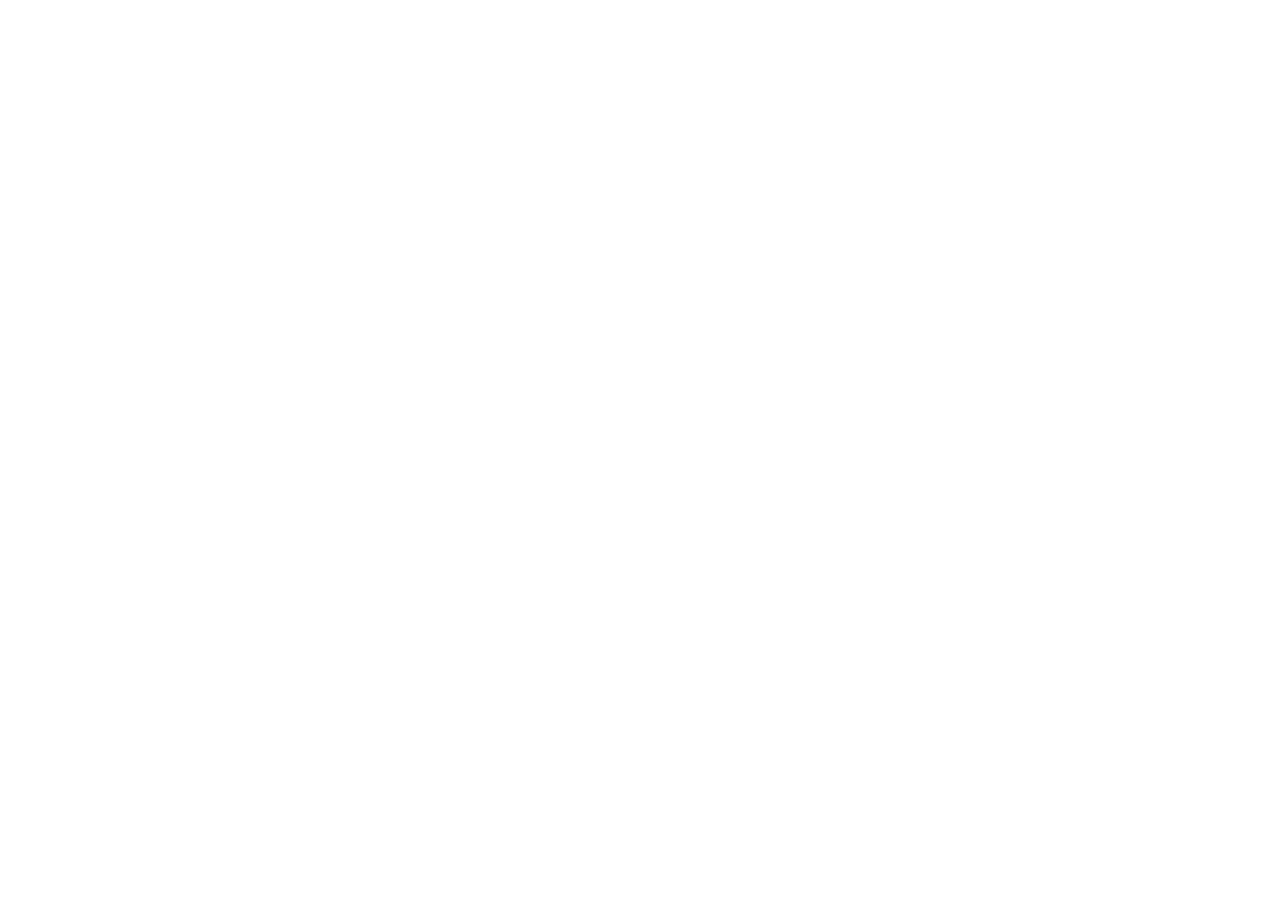
==== index.html @ 23875619 "init project" ====
<!DOCTYPE html>
<html lang="en">
<head>
    <meta charset="UTF-8">
    <meta http-equiv="X-UA-Compatible" content="IE=edge">
    <meta name="viewport" content="width=device-width, initial-scale=1.0">
    <title>Document</title>
</head>
<body>
    
</body>
</html>
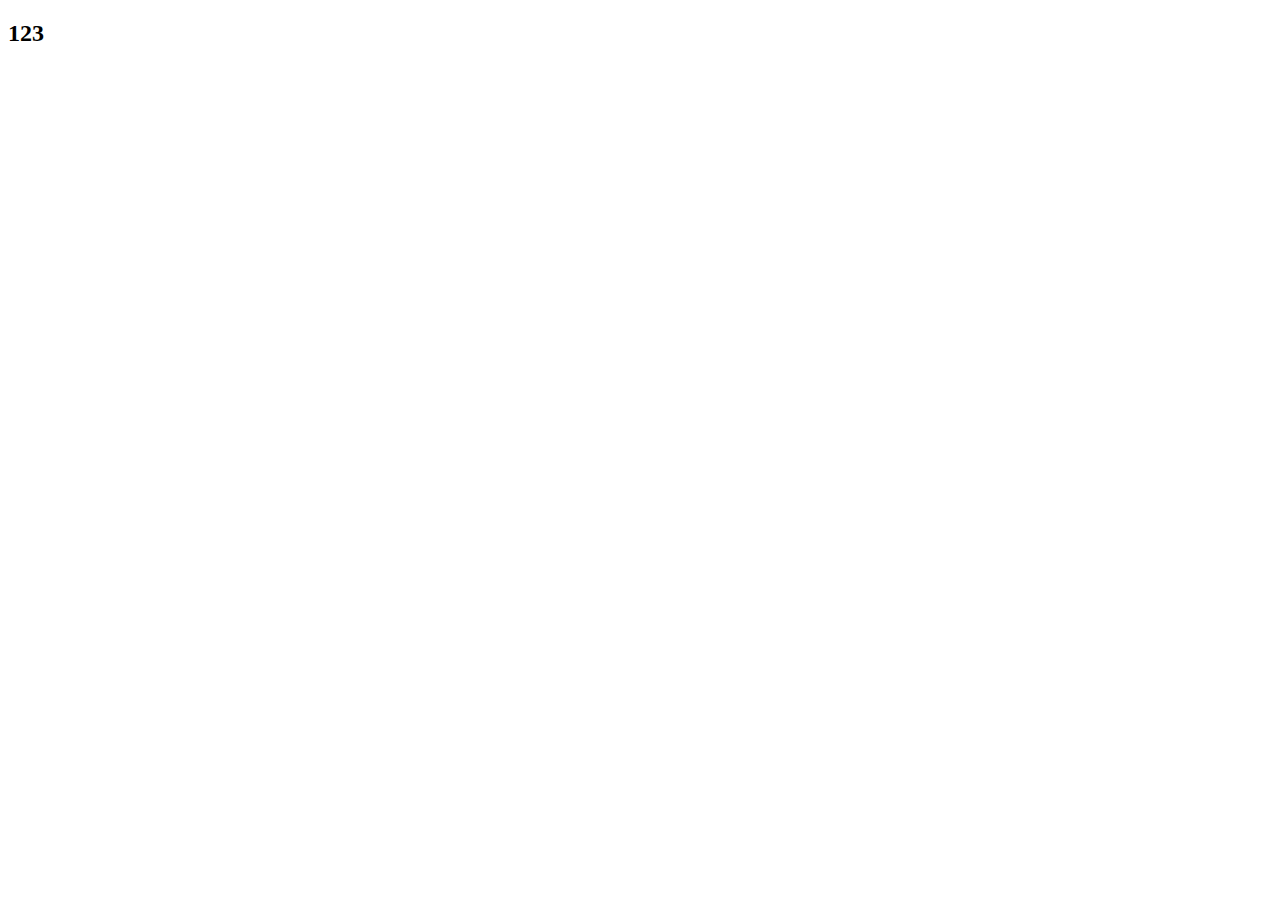
==== commit 020400a3: "完成了登录和注册" ====
--- a/index.html
+++ b/index.html
@@ -7,6 +7,6 @@
     <title>Document</title>
 </head>
 <body>
-    
+    <h2>123</h2>
 </body>
 </html>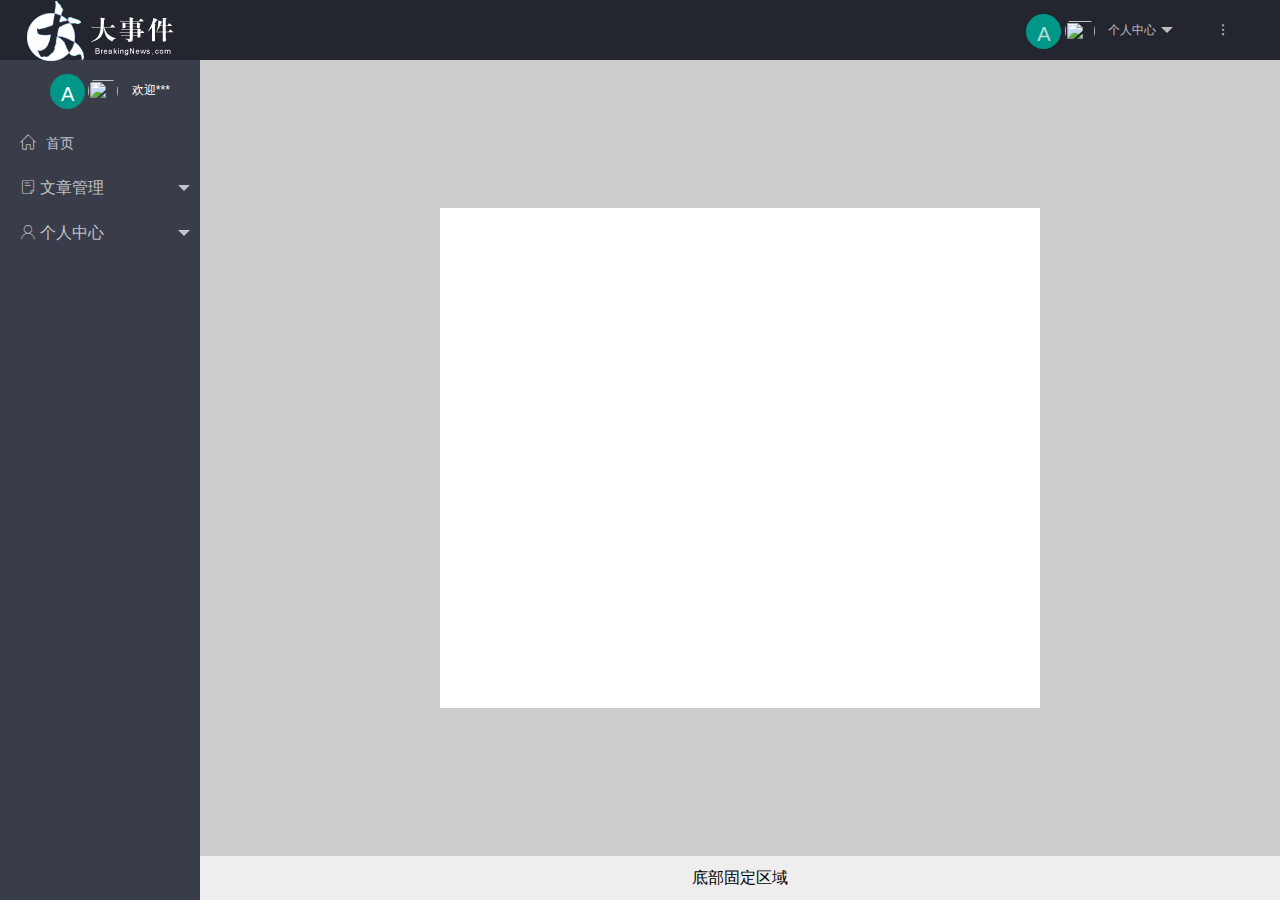
==== commit 95dd9405: "完成了主页功能的开发" ====
--- a/index.html
+++ b/index.html
@@ -1,12 +1,95 @@
 <!DOCTYPE html>
-<html lang="en">
+<html>
 <head>
-    <meta charset="UTF-8">
-    <meta http-equiv="X-UA-Compatible" content="IE=edge">
-    <meta name="viewport" content="width=device-width, initial-scale=1.0">
-    <title>Document</title>
+  <meta charset="utf-8">
+  <meta name="viewport" content="width=device-width, initial-scale=1, maximum-scale=1">
+  <title>后台主页</title>
+  <link rel="stylesheet" href="./lib/layui/css/layui.css">
+  <link rel="stylesheet" href="./lib/index.css">
+  <link rel="stylesheet" href="./lib/iconfont.css">
 </head>
 <body>
-    <h2>123</h2>
+<div class="layui-layout layui-layout-admin">
+  <div class="layui-header">
+    <div class="layui-logo layui-hide-xs ">
+      <img src="./images/logo.png" alt="">
+      
+    </div>
+    <!-- 头部区域（可配合layui 已有的水平导航） -->
+    <ul class="layui-nav layui-layout-right">
+      <li class="layui-nav-item layui-hide layui-show-md-inline-block">
+        <a href="javascript:;" class="userinfo">
+          <span class="text-avatar">A</span>
+          <img src="//tva1.sinaimg.cn/crop.0.0.118.118.180/5db11ff4gw1e77d3nqrv8j203b03cweg.jpg" class="layui-nav-img pic">
+          个人中心
+        </a>
+        <dl class="layui-nav-child">
+          <dd><a href="">基本资料</a></dd>
+          <dd><a href=""> 设置</a></dd>
+          <dd><a href="javascript:;" class="logOut"> 退出</a></dd>
+        </dl>
+      </li>
+      <li class="layui-nav-item" lay-header-event="menuRight" lay-unselect>
+        <a href="javascript:;">
+          <i class="layui-icon layui-icon-more-vertical"></i>
+        </a>
+      </li>
+    </ul>
+  </div>
+  
+  <div class="layui-side layui-bg-black">
+    <div class="layui-side-scroll">
+     <div class="userinfo">
+        <span class="text-avatar">A</span>
+       <img src="//tva1.sinaimg.cn/crop.0.0.118.118.180/5db11ff4gw1e77d3nqrv8j203b03cweg.jpg" class="layui-nav-img pic">
+       <span class="welcome">欢迎***</span>
+      </div>
+      <!-- 左侧导航区域（可配合layui已有的垂直导航） -->
+      <ul class="layui-nav layui-nav-tree" lay-shrink="all">
+        <li class="layui-nav-item"><a href="./home/main.html" target="fm">
+          <span class="iconfont icon-home"></span>首页</a></li>
+        <li class="layui-nav-item ">
+          <a class="" href="javascript:;">
+            <span class="iconfont icon-16"> 文章管理</a>
+          <dl class="layui-nav-child">
+            <dd><a href="javascript:;">
+              <i class="layui-icon layui-icon-app"></i>  文章类别</a></dd>
+            <dd><a href="javascript:;">
+              <i class="layui-icon layui-icon-app"></i>文章列表</a></dd>
+            <dd><a href="javascript:;">
+              <i class="layui-icon layui-icon-app"></i>文章发布</a></dd>
+          </dl>
+        </li>
+        <li class="layui-nav-item ">
+          <a class="" href="javascript:;">
+            <span class="iconfont icon-user"> 个人中心</a>
+          <dl class="layui-nav-child">
+            <dd><a href="javascript:;">
+              <i class="layui-icon layui-icon-app"></i> 基本资料</a></dd>
+            <dd><a href="javascript:;">
+              <i class="layui-icon layui-icon-app"> </i>更换头像</a></dd>
+            <dd><a href="javascript:;">
+              <i class="layui-icon layui-icon-app"> </i>更改密码</a></dd>
+          </dl>
+        </li>
+      </ul>
+    </div>
+  </div>
+  
+  <div class="layui-body">
+    <!-- 内容主体区域 -->
+    <iframe name="fm" src="./home/main.html" frameborder="0"></iframe>
+  </div>
+  
+  <div class="layui-footer">
+    <!-- 底部固定区域 -->
+    底部固定区域
+  </div>
+</div>
+<script src="./lib/layui/layui.all.js"></script>
+<script src="../jquery.js"></script>
+<script src="./baseAPI.js"></script>
+<script src="./index.js"></script>
+
 </body>
 </html>--- a/lib/layui/css/layui.css
+++ b/lib/layui/css/layui.css
@@ -0,0 +1,2 @@
+/** layui-v2.5.5 MIT License By https://www.layui.com */
+ .layui-inline,img{display:inline-block;vertical-align:middle}h1,h2,h3,h4,h5,h6{font-weight:400}.layui-edge,.layui-header,.layui-inline,.layui-main{position:relative}.layui-body,.layui-edge,.layui-elip{overflow:hidden}.layui-btn,.layui-edge,.layui-inline,img{vertical-align:middle}.layui-btn,.layui-disabled,.layui-icon,.layui-unselect{-moz-user-select:none;-webkit-user-select:none;-ms-user-select:none}.layui-elip,.layui-form-checkbox span,.layui-form-pane .layui-form-label{text-overflow:ellipsis;white-space:nowrap}.layui-breadcrumb,.layui-tree-btnGroup{visibility:hidden}blockquote,body,button,dd,div,dl,dt,form,h1,h2,h3,h4,h5,h6,input,li,ol,p,pre,td,textarea,th,ul{margin:0;padding:0;-webkit-tap-highlight-color:rgba(0,0,0,0)}a:active,a:hover{outline:0}img{border:none}li{list-style:none}table{border-collapse:collapse;border-spacing:0}h4,h5,h6{font-size:100%}button,input,optgroup,option,select,textarea{font-family:inherit;font-size:inherit;font-style:inherit;font-weight:inherit;outline:0}pre{white-space:pre-wrap;white-space:-moz-pre-wrap;white-space:-pre-wrap;white-space:-o-pre-wrap;word-wrap:break-word}body{line-height:24px;font:14px Helvetica Neue,Helvetica,PingFang SC,Tahoma,Arial,sans-serif}hr{height:1px;margin:10px 0;border:0;clear:both}a{color:#333;text-decoration:none}a:hover{color:#777}a cite{font-style:normal;*cursor:pointer}.layui-border-box,.layui-border-box *{box-sizing:border-box}.layui-box,.layui-box *{box-sizing:content-box}.layui-clear{clear:both;*zoom:1}.layui-clear:after{content:'\20';clear:both;*zoom:1;display:block;height:0}.layui-inline{*display:inline;*zoom:1}.layui-edge{display:inline-block;width:0;height:0;border-width:6px;border-style:dashed;border-color:transparent}.layui-edge-top{top:-4px;border-bottom-color:#999;border-bottom-style:solid}.layui-edge-right{border-left-color:#999;border-left-style:solid}.layui-edge-bottom{top:2px;border-top-color:#999;border-top-style:solid}.layui-edge-left{border-right-color:#999;border-right-style:solid}.layui-disabled,.layui-disabled:hover{color:#d2d2d2!important;cursor:not-allowed!important}.layui-circle{border-radius:100%}.layui-show{display:block!important}.layui-hide{display:none!important}@font-face{font-family:layui-icon;src:url(../font/iconfont.eot?v=250);src:url(../font/iconfont.eot?v=250#iefix) format('embedded-opentype'),url(../font/iconfont.woff2?v=250) format('woff2'),url(../font/iconfont.woff?v=250) format('woff'),url(../font/iconfont.ttf?v=250) format('truetype'),url(../font/iconfont.svg?v=250#layui-icon) format('svg')}.layui-icon{font-family:layui-icon!important;font-size:16px;font-style:normal;-webkit-font-smoothing:antialiased;-moz-osx-font-smoothing:grayscale}.layui-icon-reply-fill:before{content:"\e611"}.layui-icon-set-fill:before{content:"\e614"}.layui-icon-menu-fill:before{content:"\e60f"}.layui-icon-search:before{content:"\e615"}.layui-icon-share:before{content:"\e641"}.layui-icon-set-sm:before{content:"\e620"}.layui-icon-engine:before{content:"\e628"}.layui-icon-close:before{content:"\1006"}.layui-icon-close-fill:before{content:"\1007"}.layui-icon-chart-screen:before{content:"\e629"}.layui-icon-star:before{content:"\e600"}.layui-icon-circle-dot:before{content:"\e617"}.layui-icon-chat:before{content:"\e606"}.layui-icon-release:before{content:"\e609"}.layui-icon-list:before{content:"\e60a"}.layui-icon-chart:before{content:"\e62c"}.layui-icon-ok-circle:before{content:"\1005"}.layui-icon-layim-theme:before{content:"\e61b"}.layui-icon-table:before{content:"\e62d"}.layui-icon-right:before{content:"\e602"}.layui-icon-left:before{content:"\e603"}.layui-icon-cart-simple:before{content:"\e698"}.layui-icon-face-cry:before{content:"\e69c"}.layui-icon-face-smile:before{content:"\e6af"}.layui-icon-survey:before{content:"\e6b2"}.layui-icon-tree:before{content:"\e62e"}.layui-icon-upload-circle:before{content:"\e62f"}.layui-icon-add-circle:before{content:"\e61f"}.layui-icon-download-circle:before{content:"\e601"}.layui-icon-templeate-1:before{content:"\e630"}.layui-icon-util:before{content:"\e631"}.layui-icon-face-surprised:before{content:"\e664"}.layui-icon-edit:before{content:"\e642"}.layui-icon-speaker:before{content:"\e645"}.layui-icon-down:before{content:"\e61a"}.layui-icon-file:before{content:"\e621"}.layui-icon-layouts:before{content:"\e632"}.layui-icon-rate-half:before{content:"\e6c9"}.layui-icon-add-circle-fine:before{content:"\e608"}.layui-icon-prev-circle:before{content:"\e633"}.layui-icon-read:before{content:"\e705"}.layui-icon-404:before{content:"\e61c"}.layui-icon-carousel:before{content:"\e634"}.layui-icon-help:before{content:"\e607"}.layui-icon-code-circle:before{content:"\e635"}.layui-icon-water:before{content:"\e636"}.layui-icon-username:before{content:"\e66f"}.layui-icon-find-fill:before{content:"\e670"}.layui-icon-about:before{content:"\e60b"}.layui-icon-location:before{content:"\e715"}.layui-icon-up:before{content:"\e619"}.layui-icon-pause:before{content:"\e651"}.layui-icon-date:before{content:"\e637"}.layui-icon-layim-uploadfile:before{content:"\e61d"}.layui-icon-delete:before{content:"\e640"}.layui-icon-play:before{content:"\e652"}.layui-icon-top:before{content:"\e604"}.layui-icon-friends:before{content:"\e612"}.layui-icon-refresh-3:before{content:"\e9aa"}.layui-icon-ok:before{content:"\e605"}.layui-icon-layer:before{content:"\e638"}.layui-icon-face-smile-fine:before{content:"\e60c"}.layui-icon-dollar:before{content:"\e659"}.layui-icon-group:before{content:"\e613"}.layui-icon-layim-download:before{content:"\e61e"}.layui-icon-picture-fine:before{content:"\e60d"}.layui-icon-link:before{content:"\e64c"}.layui-icon-diamond:before{content:"\e735"}.layui-icon-log:before{content:"\e60e"}.layui-icon-rate-solid:before{content:"\e67a"}.layui-icon-fonts-del:before{content:"\e64f"}.layui-icon-unlink:before{content:"\e64d"}.layui-icon-fonts-clear:before{content:"\e639"}.layui-icon-triangle-r:before{content:"\e623"}.layui-icon-circle:before{content:"\e63f"}.layui-icon-radio:before{content:"\e643"}.layui-icon-align-center:before{content:"\e647"}.layui-icon-align-right:before{content:"\e648"}.layui-icon-align-left:before{content:"\e649"}.layui-icon-loading-1:before{content:"\e63e"}.layui-icon-return:before{content:"\e65c"}.layui-icon-fonts-strong:before{content:"\e62b"}.layui-icon-upload:before{content:"\e67c"}.layui-icon-dialogue:before{content:"\e63a"}.layui-icon-video:before{content:"\e6ed"}.layui-icon-headset:before{content:"\e6fc"}.layui-icon-cellphone-fine:before{content:"\e63b"}.layui-icon-add-1:before{content:"\e654"}.layui-icon-face-smile-b:before{content:"\e650"}.layui-icon-fonts-html:before{content:"\e64b"}.layui-icon-form:before{content:"\e63c"}.layui-icon-cart:before{content:"\e657"}.layui-icon-camera-fill:before{content:"\e65d"}.layui-icon-tabs:before{content:"\e62a"}.layui-icon-fonts-code:before{content:"\e64e"}.layui-icon-fire:before{content:"\e756"}.layui-icon-set:before{content:"\e716"}.layui-icon-fonts-u:before{content:"\e646"}.layui-icon-triangle-d:before{content:"\e625"}.layui-icon-tips:before{content:"\e702"}.layui-icon-picture:before{content:"\e64a"}.layui-icon-more-vertical:before{content:"\e671"}.layui-icon-flag:before{content:"\e66c"}.layui-icon-loading:before{content:"\e63d"}.layui-icon-fonts-i:before{content:"\e644"}.layui-icon-refresh-1:before{content:"\e666"}.layui-icon-rmb:before{content:"\e65e"}.layui-icon-home:before{content:"\e68e"}.layui-icon-user:before{content:"\e770"}.layui-icon-notice:before{content:"\e667"}.layui-icon-login-weibo:before{content:"\e675"}.layui-icon-voice:before{content:"\e688"}.layui-icon-upload-drag:before{content:"\e681"}.layui-icon-login-qq:before{content:"\e676"}.layui-icon-snowflake:before{content:"\e6b1"}.layui-icon-file-b:before{content:"\e655"}.layui-icon-template:before{content:"\e663"}.layui-icon-auz:before{content:"\e672"}.layui-icon-console:before{content:"\e665"}.layui-icon-app:before{content:"\e653"}.layui-icon-prev:before{content:"\e65a"}.layui-icon-website:before{content:"\e7ae"}.layui-icon-next:before{content:"\e65b"}.layui-icon-component:before{content:"\e857"}.layui-icon-more:before{content:"\e65f"}.layui-icon-login-wechat:before{content:"\e677"}.layui-icon-shrink-right:before{content:"\e668"}.layui-icon-spread-left:before{content:"\e66b"}.layui-icon-camera:before{content:"\e660"}.layui-icon-note:before{content:"\e66e"}.layui-icon-refresh:before{content:"\e669"}.layui-icon-female:before{content:"\e661"}.layui-icon-male:before{content:"\e662"}.layui-icon-password:before{content:"\e673"}.layui-icon-senior:before{content:"\e674"}.layui-icon-theme:before{content:"\e66a"}.layui-icon-tread:before{content:"\e6c5"}.layui-icon-praise:before{content:"\e6c6"}.layui-icon-star-fill:before{content:"\e658"}.layui-icon-rate:before{content:"\e67b"}.layui-icon-template-1:before{content:"\e656"}.layui-icon-vercode:before{content:"\e679"}.layui-icon-cellphone:before{content:"\e678"}.layui-icon-screen-full:before{content:"\e622"}.layui-icon-screen-restore:before{content:"\e758"}.layui-icon-cols:before{content:"\e610"}.layui-icon-export:before{content:"\e67d"}.layui-icon-print:before{content:"\e66d"}.layui-icon-slider:before{content:"\e714"}.layui-icon-addition:before{content:"\e624"}.layui-icon-subtraction:before{content:"\e67e"}.layui-icon-service:before{content:"\e626"}.layui-icon-transfer:before{content:"\e691"}.layui-main{width:1140px;margin:0 auto}.layui-header{z-index:1000;height:60px}.layui-header a:hover{transition:all .5s;-webkit-transition:all .5s}.layui-side{position:fixed;left:0;top:0;bottom:0;z-index:999;width:200px;overflow-x:hidden}.layui-side-scroll{position:relative;width:220px;height:100%;overflow-x:hidden}.layui-body{position:absolute;left:200px;right:0;top:0;bottom:0;z-index:998;width:auto;overflow-y:auto;box-sizing:border-box}.layui-layout-body{overflow:hidden}.layui-layout-admin .layui-header{background-color:#23262E}.layui-layout-admin .layui-side{top:60px;width:200px;overflow-x:hidden}.layui-layout-admin .layui-body{position:fixed;top:60px;bottom:44px}.layui-layout-admin .layui-main{width:auto;margin:0 15px}.layui-layout-admin .layui-footer{position:fixed;left:200px;right:0;bottom:0;height:44px;line-height:44px;padding:0 15px;background-color:#eee}.layui-layout-admin .layui-logo{position:absolute;left:0;top:0;width:200px;height:100%;line-height:60px;text-align:center;color:#009688;font-size:16px}.layui-layout-admin .layui-header .layui-nav{background:0 0}.layui-layout-left{position:absolute!important;left:200px;top:0}.layui-layout-right{position:absolute!important;right:0;top:0}.layui-container{position:relative;margin:0 auto;padding:0 15px;box-sizing:border-box}.layui-fluid{position:relative;margin:0 auto;padding:0 15px}.layui-row:after,.layui-row:before{content:'';display:block;clear:both}.layui-col-lg1,.layui-col-lg10,.layui-col-lg11,.layui-col-lg12,.layui-col-lg2,.layui-col-lg3,.layui-col-lg4,.layui-col-lg5,.layui-col-lg6,.layui-col-lg7,.layui-col-lg8,.layui-col-lg9,.layui-col-md1,.layui-col-md10,.layui-col-md11,.layui-col-md12,.layui-col-md2,.layui-col-md3,.layui-col-md4,.layui-col-md5,.layui-col-md6,.layui-col-md7,.layui-col-md8,.layui-col-md9,.layui-col-sm1,.layui-col-sm10,.layui-col-sm11,.layui-col-sm12,.layui-col-sm2,.layui-col-sm3,.layui-col-sm4,.layui-col-sm5,.layui-col-sm6,.layui-col-sm7,.layui-col-sm8,.layui-col-sm9,.layui-col-xs1,.layui-col-xs10,.layui-col-xs11,.layui-col-xs12,.layui-col-xs2,.layui-col-xs3,.layui-col-xs4,.layui-col-xs5,.layui-col-xs6,.layui-col-xs7,.layui-col-xs8,.layui-col-xs9{position:relative;display:block;box-sizing:border-box}.layui-col-xs1,.layui-col-xs10,.layui-col-xs11,.layui-col-xs12,.layui-col-xs2,.layui-col-xs3,.layui-col-xs4,.layui-col-xs5,.layui-col-xs6,.layui-col-xs7,.layui-col-xs8,.layui-col-xs9{float:left}.layui-col-xs1{width:8.33333333%}.layui-col-xs2{width:16.66666667%}.layui-col-xs3{width:25%}.layui-col-xs4{width:33.33333333%}.layui-col-xs5{width:41.66666667%}.layui-col-xs6{width:50%}.layui-col-xs7{width:58.33333333%}.layui-col-xs8{width:66.66666667%}.layui-col-xs9{width:75%}.layui-col-xs10{width:83.33333333%}.layui-col-xs11{width:91.66666667%}.layui-col-xs12{width:100%}.layui-col-xs-offset1{margin-left:8.33333333%}.layui-col-xs-offset2{margin-left:16.66666667%}.layui-col-xs-offset3{margin-left:25%}.layui-col-xs-offset4{margin-left:33.33333333%}.layui-col-xs-offset5{margin-left:41.66666667%}.layui-col-xs-offset6{margin-left:50%}.layui-col-xs-offset7{margin-left:58.33333333%}.layui-col-xs-offset8{margin-left:66.66666667%}.layui-col-xs-offset9{margin-left:75%}.layui-col-xs-offset10{margin-left:83.33333333%}.layui-col-xs-offset11{margin-left:91.66666667%}.layui-col-xs-offset12{margin-left:100%}@media screen and (max-width:768px){.layui-hide-xs{display:none!important}.layui-show-xs-block{display:block!important}.layui-show-xs-inline{display:inline!important}.layui-show-xs-inline-block{display:inline-block!important}}@media screen and (min-width:768px){.layui-container{width:750px}.layui-hide-sm{display:none!important}.layui-show-sm-block{display:block!important}.layui-show-sm-inline{display:inline!important}.layui-show-sm-inline-block{display:inline-block!important}.layui-col-sm1,.layui-col-sm10,.layui-col-sm11,.layui-col-sm12,.layui-col-sm2,.layui-col-sm3,.layui-col-sm4,.layui-col-sm5,.layui-col-sm6,.layui-col-sm7,.layui-col-sm8,.layui-col-sm9{float:left}.layui-col-sm1{width:8.33333333%}.layui-col-sm2{width:16.66666667%}.layui-col-sm3{width:25%}.layui-col-sm4{width:33.33333333%}.layui-col-sm5{width:41.66666667%}.layui-col-sm6{width:50%}.layui-col-sm7{width:58.33333333%}.layui-col-sm8{width:66.66666667%}.layui-col-sm9{width:75%}.layui-col-sm10{width:83.33333333%}.layui-col-sm11{width:91.66666667%}.layui-col-sm12{width:100%}.layui-col-sm-offset1{margin-left:8.33333333%}.layui-col-sm-offset2{margin-left:16.66666667%}.layui-col-sm-offset3{margin-left:25%}.layui-col-sm-offset4{margin-left:33.33333333%}.layui-col-sm-offset5{margin-left:41.66666667%}.layui-col-sm-offset6{margin-left:50%}.layui-col-sm-offset7{margin-left:58.33333333%}.layui-col-sm-offset8{margin-left:66.66666667%}.layui-col-sm-offset9{margin-left:75%}.layui-col-sm-offset10{margin-left:83.33333333%}.layui-col-sm-offset11{margin-left:91.66666667%}.layui-col-sm-offset12{margin-left:100%}}@media screen and (min-width:992px){.layui-container{width:970px}.layui-hide-md{display:none!important}.layui-show-md-block{display:block!important}.layui-show-md-inline{display:inline!important}.layui-show-md-inline-block{display:inline-block!important}.layui-col-md1,.layui-col-md10,.layui-col-md11,.layui-col-md12,.layui-col-md2,.layui-col-md3,.layui-col-md4,.layui-col-md5,.layui-col-md6,.layui-col-md7,.layui-col-md8,.layui-col-md9{float:left}.layui-col-md1{width:8.33333333%}.layui-col-md2{width:16.66666667%}.layui-col-md3{width:25%}.layui-col-md4{width:33.33333333%}.layui-col-md5{width:41.66666667%}.layui-col-md6{width:50%}.layui-col-md7{width:58.33333333%}.layui-col-md8{width:66.66666667%}.layui-col-md9{width:75%}.layui-col-md10{width:83.33333333%}.layui-col-md11{width:91.66666667%}.layui-col-md12{width:100%}.layui-col-md-offset1{margin-left:8.33333333%}.layui-col-md-offset2{margin-left:16.66666667%}.layui-col-md-offset3{margin-left:25%}.layui-col-md-offset4{margin-left:33.33333333%}.layui-col-md-offset5{margin-left:41.66666667%}.layui-col-md-offset6{margin-left:50%}.layui-col-md-offset7{margin-left:58.33333333%}.layui-col-md-offset8{margin-left:66.66666667%}.layui-col-md-offset9{margin-left:75%}.layui-col-md-offset10{margin-left:83.33333333%}.layui-col-md-offset11{margin-left:91.66666667%}.layui-col-md-offset12{margin-left:100%}}@media screen and (min-width:1200px){.layui-container{width:1170px}.layui-hide-lg{display:none!important}.layui-show-lg-block{display:block!important}.layui-show-lg-inline{display:inline!important}.layui-show-lg-inline-block{display:inline-block!important}.layui-col-lg1,.layui-col-lg10,.layui-col-lg11,.layui-col-lg12,.layui-col-lg2,.layui-col-lg3,.layui-col-lg4,.layui-col-lg5,.layui-col-lg6,.layui-col-lg7,.layui-col-lg8,.layui-col-lg9{float:left}.layui-col-lg1{width:8.33333333%}.layui-col-lg2{width:16.66666667%}.layui-col-lg3{width:25%}.layui-col-lg4{width:33.33333333%}.layui-col-lg5{width:41.66666667%}.layui-col-lg6{width:50%}.layui-col-lg7{width:58.33333333%}.layui-col-lg8{width:66.66666667%}.layui-col-lg9{width:75%}.layui-col-lg10{width:83.33333333%}.layui-col-lg11{width:91.66666667%}.layui-col-lg12{width:100%}.layui-col-lg-offset1{margin-left:8.33333333%}.layui-col-lg-offset2{margin-left:16.66666667%}.layui-col-lg-offset3{margin-left:25%}.layui-col-lg-offset4{margin-left:33.33333333%}.layui-col-lg-offset5{margin-left:41.66666667%}.layui-col-lg-offset6{margin-left:50%}.layui-col-lg-offset7{margin-left:58.33333333%}.layui-col-lg-offset8{margin-left:66.66666667%}.layui-col-lg-offset9{margin-left:75%}.layui-col-lg-offset10{margin-left:83.33333333%}.layui-col-lg-offset11{margin-left:91.66666667%}.layui-col-lg-offset12{margin-left:100%}}.layui-col-space1{margin:-.5px}.layui-col-space1>*{padding:.5px}.layui-col-space3{margin:-1.5px}.layui-col-space3>*{padding:1.5px}.layui-col-space5{margin:-2.5px}.layui-col-space5>*{padding:2.5px}.layui-col-space8{margin:-3.5px}.layui-col-space8>*{padding:3.5px}.layui-col-space10{margin:-5px}.layui-col-space10>*{padding:5px}.layui-col-space12{margin:-6px}.layui-col-space12>*{padding:6px}.layui-col-space15{margin:-7.5px}.layui-col-space15>*{padding:7.5px}.layui-col-space18{margin:-9px}.layui-col-space18>*{padding:9px}.layui-col-space20{margin:-10px}.layui-col-space20>*{padding:10px}.layui-col-space22{margin:-11px}.layui-col-space22>*{padding:11px}.layui-col-space25{margin:-12.5px}.layui-col-space25>*{padding:12.5px}.layui-col-space30{margin:-15px}.layui-col-space30>*{padding:15px}.layui-btn,.layui-input,.layui-select,.layui-textarea,.layui-upload-button{outline:0;-webkit-appearance:none;transition:all .3s;-webkit-transition:all .3s;box-sizing:border-box}.layui-elem-quote{margin-bottom:10px;padding:15px;line-height:22px;border-left:5px solid #009688;border-radius:0 2px 2px 0;background-color:#f2f2f2}.layui-quote-nm{border-style:solid;border-width:1px 1px 1px 5px;background:0 0}.layui-elem-field{margin-bottom:10px;padding:0;border-width:1px;border-style:solid}.layui-elem-field legend{margin-left:20px;padding:0 10px;font-size:20px;font-weight:300}.layui-field-title{margin:10px 0 20px;border-width:1px 0 0}.layui-field-box{padding:10px 15px}.layui-field-title .layui-field-box{padding:10px 0}.layui-progress{position:relative;height:6px;border-radius:20px;background-color:#e2e2e2}.layui-progress-bar{position:absolute;left:0;top:0;width:0;max-width:100%;height:6px;border-radius:20px;text-align:right;background-color:#5FB878;transition:all .3s;-webkit-transition:all .3s}.layui-progress-big,.layui-progress-big .layui-progress-bar{height:18px;line-height:18px}.layui-progress-text{position:relative;top:-20px;line-height:18px;font-size:12px;color:#666}.layui-progress-big .layui-progress-text{position:static;padding:0 10px;color:#fff}.layui-collapse{border-width:1px;border-style:solid;border-radius:2px}.layui-colla-content,.layui-colla-item{border-top-width:1px;border-top-style:solid}.layui-colla-item:first-child{border-top:none}.layui-colla-title{position:relative;height:42px;line-height:42px;padding:0 15px 0 35px;color:#333;background-color:#f2f2f2;cursor:pointer;font-size:14px;overflow:hidden}.layui-colla-content{display:none;padding:10px 15px;line-height:22px;color:#666}.layui-colla-icon{position:absolute;left:15px;top:0;font-size:14px}.layui-card{margin-bottom:15px;border-radius:2px;background-color:#fff;box-shadow:0 1px 2px 0 rgba(0,0,0,.05)}.layui-card:last-child{margin-bottom:0}.layui-card-header{position:relative;height:42px;line-height:42px;padding:0 15px;border-bottom:1px solid #f6f6f6;color:#333;border-radius:2px 2px 0 0;font-size:14px}.layui-bg-black,.layui-bg-blue,.layui-bg-cyan,.layui-bg-green,.layui-bg-orange,.layui-bg-red{color:#fff!important}.layui-card-body{position:relative;padding:10px 15px;line-height:24px}.layui-card-body[pad15]{padding:15px}.layui-card-body[pad20]{padding:20px}.layui-card-body .layui-table{margin:5px 0}.layui-card .layui-tab{margin:0}.layui-panel-window{position:relative;padding:15px;border-radius:0;border-top:5px solid #E6E6E6;background-color:#fff}.layui-auxiliar-moving{position:fixed;left:0;right:0;top:0;bottom:0;width:100%;height:100%;background:0 0;z-index:9999999999}.layui-form-label,.layui-form-mid,.layui-form-select,.layui-input-block,.layui-input-inline,.layui-textarea{position:relative}.layui-bg-red{background-color:#FF5722!important}.layui-bg-orange{background-color:#FFB800!important}.layui-bg-green{background-color:#009688!important}.layui-bg-cyan{background-color:#2F4056!important}.layui-bg-blue{background-color:#1E9FFF!important}.layui-bg-black{background-color:#393D49!important}.layui-bg-gray{background-color:#eee!important;color:#666!important}.layui-badge-rim,.layui-colla-content,.layui-colla-item,.layui-collapse,.layui-elem-field,.layui-form-pane .layui-form-item[pane],.layui-form-pane .layui-form-label,.layui-input,.layui-layedit,.layui-layedit-tool,.layui-quote-nm,.layui-select,.layui-tab-bar,.layui-tab-card,.layui-tab-title,.layui-tab-title .layui-this:after,.layui-textarea{border-color:#e6e6e6}.layui-timeline-item:before,hr{background-color:#e6e6e6}.layui-text{line-height:22px;font-size:14px;color:#666}.layui-text h1,.layui-text h2,.layui-text h3{font-weight:500;color:#333}.layui-text h1{font-size:30px}.layui-text h2{font-size:24px}.layui-text h3{font-size:18px}.layui-text a:not(.layui-btn){color:#01AAED}.layui-text a:not(.layui-btn):hover{text-decoration:underline}.layui-text ul{padding:5px 0 5px 15px}.layui-text ul li{margin-top:5px;list-style-type:disc}.layui-text em,.layui-word-aux{color:#999!important;padding:0 5px!important}.layui-btn{display:inline-block;height:38px;line-height:38px;padding:0 18px;background-color:#009688;color:#fff;white-space:nowrap;text-align:center;font-size:14px;border:none;border-radius:2px;cursor:pointer}.layui-btn:hover{opacity:.8;filter:alpha(opacity=80);color:#fff}.layui-btn:active{opacity:1;filter:alpha(opacity=100)}.layui-btn+.layui-btn{margin-left:10px}.layui-btn-container{font-size:0}.layui-btn-container .layui-btn{margin-right:10px;margin-bottom:10px}.layui-btn-container .layui-btn+.layui-btn{margin-left:0}.layui-table .layui-btn-container .layui-btn{margin-bottom:9px}.layui-btn-radius{border-radius:100px}.layui-btn .layui-icon{margin-right:3px;font-size:18px;vertical-align:bottom;vertical-align:middle\9}.layui-btn-primary{border:1px solid #C9C9C9;background-color:#fff;color:#555}.layui-btn-primary:hover{border-color:#009688;color:#333}.layui-btn-normal{background-color:#1E9FFF}.layui-btn-warm{background-color:#FFB800}.layui-btn-danger{background-color:#FF5722}.layui-btn-checked{background-color:#5FB878}.layui-btn-disabled,.layui-btn-disabled:active,.layui-btn-disabled:hover{border:1px solid #e6e6e6;background-color:#FBFBFB;color:#C9C9C9;cursor:not-allowed;opacity:1}.layui-btn-lg{height:44px;line-height:44px;padding:0 25px;font-size:16px}.layui-btn-sm{height:30px;line-height:30px;padding:0 10px;font-size:12px}.layui-btn-sm i{font-size:16px!important}.layui-btn-xs{height:22px;line-height:22px;padding:0 5px;font-size:12px}.layui-btn-xs i{font-size:14px!important}.layui-btn-group{display:inline-block;vertical-align:middle;font-size:0}.layui-btn-group .layui-btn{margin-left:0!important;margin-right:0!important;border-left:1px solid rgba(255,255,255,.5);border-radius:0}.layui-btn-group .layui-btn-primary{border-left:none}.layui-btn-group .layui-btn-primary:hover{border-color:#C9C9C9;color:#009688}.layui-btn-group .layui-btn:first-child{border-left:none;border-radius:2px 0 0 2px}.layui-btn-group .layui-btn-primary:first-child{border-left:1px solid #c9c9c9}.layui-btn-group .layui-btn:last-child{border-radius:0 2px 2px 0}.layui-btn-group .layui-btn+.layui-btn{margin-left:0}.layui-btn-group+.layui-btn-group{margin-left:10px}.layui-btn-fluid{width:100%}.layui-input,.layui-select,.layui-textarea{height:38px;line-height:1.3;line-height:38px\9;border-width:1px;border-style:solid;background-color:#fff;border-radius:2px}.layui-input::-webkit-input-placeholder,.layui-select::-webkit-input-placeholder,.layui-textarea::-webkit-input-placeholder{line-height:1.3}.layui-input,.layui-textarea{display:block;width:100%;padding-left:10px}.layui-input:hover,.layui-textarea:hover{border-color:#D2D2D2!important}.layui-input:focus,.layui-textarea:focus{border-color:#C9C9C9!important}.layui-textarea{min-height:100px;height:auto;line-height:20px;padding:6px 10px;resize:vertical}.layui-select{padding:0 10px}.layui-form input[type=checkbox],.layui-form input[type=radio],.layui-form select{display:none}.layui-form [lay-ignore]{display:initial}.layui-form-item{margin-bottom:15px;clear:both;*zoom:1}.layui-form-item:after{content:'\20';clear:both;*zoom:1;display:block;height:0}.layui-form-label{float:left;display:block;padding:9px 15px;width:80px;font-weight:400;line-height:20px;text-align:right}.layui-form-label-col{display:block;float:none;padding:9px 0;line-height:20px;text-align:left}.layui-form-item .layui-inline{margin-bottom:5px;margin-right:10px}.layui-input-block{margin-left:110px;min-height:36px}.layui-input-inline{display:inline-block;vertical-align:middle}.layui-form-item .layui-input-inline{float:left;width:190px;margin-right:10px}.layui-form-text .layui-input-inline{width:auto}.layui-form-mid{float:left;display:block;padding:9px 0!important;line-height:20px;margin-right:10px}.layui-form-danger+.layui-form-select .layui-input,.layui-form-danger:focus{border-color:#FF5722!important}.layui-form-select .layui-input{padding-right:30px;cursor:pointer}.layui-form-select .layui-edge{position:absolute;right:10px;top:50%;margin-top:-3px;cursor:pointer;border-width:6px;border-top-color:#c2c2c2;border-top-style:solid;transition:all .3s;-webkit-transition:all .3s}.layui-form-select dl{display:none;position:absolute;left:0;top:42px;padding:5px 0;z-index:899;min-width:100%;border:1px solid #d2d2d2;max-height:300px;overflow-y:auto;background-color:#fff;border-radius:2px;box-shadow:0 2px 4px rgba(0,0,0,.12);box-sizing:border-box}.layui-form-select dl dd,.layui-form-select dl dt{padding:0 10px;line-height:36px;white-space:nowrap;overflow:hidden;text-overflow:ellipsis}.layui-form-select dl dt{font-size:12px;color:#999}.layui-form-select dl dd{cursor:pointer}.layui-form-select dl dd:hover{background-color:#f2f2f2;-webkit-transition:.5s all;transition:.5s all}.layui-form-select .layui-select-group dd{padding-left:20px}.layui-form-select dl dd.layui-select-tips{padding-left:10px!important;color:#999}.layui-form-select dl dd.layui-this{background-color:#5FB878;color:#fff}.layui-form-checkbox,.layui-form-select dl dd.layui-disabled{background-color:#fff}.layui-form-selected dl{display:block}.layui-form-checkbox,.layui-form-checkbox *,.layui-form-switch{display:inline-block;vertical-align:middle}.layui-form-selected .layui-edge{margin-top:-9px;-webkit-transform:rotate(180deg);transform:rotate(180deg);margin-top:-3px\9}:root .layui-form-selected .layui-edge{margin-top:-9px\0/IE9}.layui-form-selectup dl{top:auto;bottom:42px}.layui-select-none{margin:5px 0;text-align:center;color:#999}.layui-select-disabled .layui-disabled{border-color:#eee!important}.layui-select-disabled .layui-edge{border-top-color:#d2d2d2}.layui-form-checkbox{position:relative;height:30px;line-height:30px;margin-right:10px;padding-right:30px;cursor:pointer;font-size:0;-webkit-transition:.1s linear;transition:.1s linear;box-sizing:border-box}.layui-form-checkbox span{padding:0 10px;height:100%;font-size:14px;border-radius:2px 0 0 2px;background-color:#d2d2d2;color:#fff;overflow:hidden}.layui-form-checkbox:hover span{background-color:#c2c2c2}.layui-form-checkbox i{position:absolute;right:0;top:0;width:30px;height:28px;border:1px solid #d2d2d2;border-left:none;border-radius:0 2px 2px 0;color:#fff;font-size:20px;text-align:center}.layui-form-checkbox:hover i{border-color:#c2c2c2;color:#c2c2c2}.layui-form-checked,.layui-form-checked:hover{border-color:#5FB878}.layui-form-checked span,.layui-form-checked:hover span{background-color:#5FB878}.layui-form-checked i,.layui-form-checked:hover i{color:#5FB878}.layui-form-item .layui-form-checkbox{margin-top:4px}.layui-form-checkbox[lay-skin=primary]{height:auto!important;line-height:normal!important;min-width:18px;min-height:18px;border:none!important;margin-right:0;padding-left:28px;padding-right:0;background:0 0}.layui-form-checkbox[lay-skin=primary] span{padding-left:0;padding-right:15px;line-height:18px;background:0 0;color:#666}.layui-form-checkbox[lay-skin=primary] i{right:auto;left:0;width:16px;height:16px;line-height:16px;border:1px solid #d2d2d2;font-size:12px;border-radius:2px;background-color:#fff;-webkit-transition:.1s linear;transition:.1s linear}.layui-form-checkbox[lay-skin=primary]:hover i{border-color:#5FB878;color:#fff}.layui-form-checked[lay-skin=primary] i{border-color:#5FB878!important;background-color:#5FB878;color:#fff}.layui-checkbox-disbaled[lay-skin=primary] span{background:0 0!important;color:#c2c2c2}.layui-checkbox-disbaled[lay-skin=primary]:hover i{border-color:#d2d2d2}.layui-form-item .layui-form-checkbox[lay-skin=primary]{margin-top:10px}.layui-form-switch{position:relative;height:22px;line-height:22px;min-width:35px;padding:0 5px;margin-top:8px;border:1px solid #d2d2d2;border-radius:20px;cursor:pointer;background-color:#fff;-webkit-transition:.1s linear;transition:.1s linear}.layui-form-switch i{position:absolute;left:5px;top:3px;width:16px;height:16px;border-radius:20px;background-color:#d2d2d2;-webkit-transition:.1s linear;transition:.1s linear}.layui-form-switch em{position:relative;top:0;width:25px;margin-left:21px;padding:0!important;text-align:center!important;color:#999!important;font-style:normal!important;font-size:12px}.layui-form-onswitch{border-color:#5FB878;background-color:#5FB878}.layui-checkbox-disbaled,.layui-checkbox-disbaled i{border-color:#e2e2e2!important}.layui-form-onswitch i{left:100%;margin-left:-21px;background-color:#fff}.layui-form-onswitch em{margin-left:5px;margin-right:21px;color:#fff!important}.layui-checkbox-disbaled span{background-color:#e2e2e2!important}.layui-checkbox-disbaled:hover i{color:#fff!important}[lay-radio]{display:none}.layui-form-radio,.layui-form-radio *{display:inline-block;vertical-align:middle}.layui-form-radio{line-height:28px;margin:6px 10px 0 0;padding-right:10px;cursor:pointer;font-size:0}.layui-form-radio *{font-size:14px}.layui-form-radio>i{margin-right:8px;font-size:22px;color:#c2c2c2}.layui-form-radio>i:hover,.layui-form-radioed>i{color:#5FB878}.layui-radio-disbaled>i{color:#e2e2e2!important}.layui-form-pane .layui-form-label{width:110px;padding:8px 15px;height:38px;line-height:20px;border-width:1px;border-style:solid;border-radius:2px 0 0 2px;text-align:center;background-color:#FBFBFB;overflow:hidden;box-sizing:border-box}.layui-form-pane .layui-input-inline{margin-left:-1px}.layui-form-pane .layui-input-block{margin-left:110px;left:-1px}.layui-form-pane .layui-input{border-radius:0 2px 2px 0}.layui-form-pane .layui-form-text .layui-form-label{float:none;width:100%;border-radius:2px;box-sizing:border-box;text-align:left}.layui-form-pane .layui-form-text .layui-input-inline{display:block;margin:0;top:-1px;clear:both}.layui-form-pane .layui-form-text .layui-input-block{margin:0;left:0;top:-1px}.layui-form-pane .layui-form-text .layui-textarea{min-height:100px;border-radius:0 0 2px 2px}.layui-form-pane .layui-form-checkbox{margin:4px 0 4px 10px}.layui-form-pane .layui-form-radio,.layui-form-pane .layui-form-switch{margin-top:6px;margin-left:10px}.layui-form-pane .layui-form-item[pane]{position:relative;border-width:1px;border-style:solid}.layui-form-pane .layui-form-item[pane] .layui-form-label{position:absolute;left:0;top:0;height:100%;border-width:0 1px 0 0}.layui-form-pane .layui-form-item[pane] .layui-input-inline{margin-left:110px}@media screen and (max-width:450px){.layui-form-item .layui-form-label{text-overflow:ellipsis;overflow:hidden;white-space:nowrap}.layui-form-item .layui-inline{display:block;margin-right:0;margin-bottom:20px;clear:both}.layui-form-item .layui-inline:after{content:'\20';clear:both;display:block;height:0}.layui-form-item .layui-input-inline{display:block;float:none;left:-3px;width:auto;margin:0 0 10px 112px}.layui-form-item .layui-input-inline+.layui-form-mid{margin-left:110px;top:-5px;padding:0}.layui-form-item .layui-form-checkbox{margin-right:5px;margin-bottom:5px}}.layui-layedit{border-width:1px;border-style:solid;border-radius:2px}.layui-layedit-tool{padding:3px 5px;border-bottom-width:1px;border-bottom-style:solid;font-size:0}.layedit-tool-fixed{position:fixed;top:0;border-top:1px solid #e2e2e2}.layui-layedit-tool .layedit-tool-mid,.layui-layedit-tool .layui-icon{display:inline-block;vertical-align:middle;text-align:center;font-size:14px}.layui-layedit-tool .layui-icon{position:relative;width:32px;height:30px;line-height:30px;margin:3px 5px;color:#777;cursor:pointer;border-radius:2px}.layui-layedit-tool .layui-icon:hover{color:#393D49}.layui-layedit-tool .layui-icon:active{color:#000}.layui-layedit-tool .layedit-tool-active{background-color:#e2e2e2;color:#000}.layui-layedit-tool .layui-disabled,.layui-layedit-tool .layui-disabled:hover{color:#d2d2d2;cursor:not-allowed}.layui-layedit-tool .layedit-tool-mid{width:1px;height:18px;margin:0 10px;background-color:#d2d2d2}.layedit-tool-html{width:50px!important;font-size:30px!important}.layedit-tool-b,.layedit-tool-code,.layedit-tool-help{font-size:16px!important}.layedit-tool-d,.layedit-tool-face,.layedit-tool-image,.layedit-tool-unlink{font-size:18px!important}.layedit-tool-image input{position:absolute;font-size:0;left:0;top:0;width:100%;height:100%;opacity:.01;filter:Alpha(opacity=1);cursor:pointer}.layui-layedit-iframe iframe{display:block;width:100%}#LAY_layedit_code{overflow:hidden}.layui-laypage{display:inline-block;*display:inline;*zoom:1;vertical-align:middle;margin:10px 0;font-size:0}.layui-laypage>a:first-child,.layui-laypage>a:first-child em{border-radius:2px 0 0 2px}.layui-laypage>a:last-child,.layui-laypage>a:last-child em{border-radius:0 2px 2px 0}.layui-laypage>:first-child{margin-left:0!important}.layui-laypage>:last-child{margin-right:0!important}.layui-laypage a,.layui-laypage button,.layui-laypage input,.layui-laypage select,.layui-laypage span{border:1px solid #e2e2e2}.layui-laypage a,.layui-laypage span{display:inline-block;*display:inline;*zoom:1;vertical-align:middle;padding:0 15px;height:28px;line-height:28px;margin:0 -1px 5px 0;background-color:#fff;color:#333;font-size:12px}.layui-flow-more a *,.layui-laypage input,.layui-table-view select[lay-ignore]{display:inline-block}.layui-laypage a:hover{color:#009688}.layui-laypage em{font-style:normal}.layui-laypage .layui-laypage-spr{color:#999;font-weight:700}.layui-laypage a{text-decoration:none}.layui-laypage .layui-laypage-curr{position:relative}.layui-laypage .layui-laypage-curr em{position:relative;color:#fff}.layui-laypage .layui-laypage-curr .layui-laypage-em{position:absolute;left:-1px;top:-1px;padding:1px;width:100%;height:100%;background-color:#009688}.layui-laypage-em{border-radius:2px}.layui-laypage-next em,.layui-laypage-prev em{font-family:Sim sun;font-size:16px}.layui-laypage .layui-laypage-count,.layui-laypage .layui-laypage-limits,.layui-laypage .layui-laypage-refresh,.layui-laypage .layui-laypage-skip{margin-left:10px;margin-right:10px;padding:0;border:none}.layui-laypage .layui-laypage-limits,.layui-laypage .layui-laypage-refresh{vertical-align:top}.layui-laypage .layui-laypage-refresh i{font-size:18px;cursor:pointer}.layui-laypage select{height:22px;padding:3px;border-radius:2px;cursor:pointer}.layui-laypage .layui-laypage-skip{height:30px;line-height:30px;color:#999}.layui-laypage button,.layui-laypage input{height:30px;line-height:30px;border-radius:2px;vertical-align:top;background-color:#fff;box-sizing:border-box}.layui-laypage input{width:40px;margin:0 10px;padding:0 3px;text-align:center}.layui-laypage input:focus,.layui-laypage select:focus{border-color:#009688!important}.layui-laypage button{margin-left:10px;padding:0 10px;cursor:pointer}.layui-table,.layui-table-view{margin:10px 0}.layui-flow-more{margin:10px 0;text-align:center;color:#999;font-size:14px}.layui-flow-more a{height:32px;line-height:32px}.layui-flow-more a *{vertical-align:top}.layui-flow-more a cite{padding:0 20px;border-radius:3px;background-color:#eee;color:#333;font-style:normal}.layui-flow-more a cite:hover{opacity:.8}.layui-flow-more a i{font-size:30px;color:#737383}.layui-table{width:100%;background-color:#fff;color:#666}.layui-table tr{transition:all .3s;-webkit-transition:all .3s}.layui-table th{text-align:left;font-weight:400}.layui-table tbody tr:hover,.layui-table thead tr,.layui-table-click,.layui-table-header,.layui-table-hover,.layui-table-mend,.layui-table-patch,.layui-table-tool,.layui-table-total,.layui-table-total tr,.layui-table[lay-even] tr:nth-child(even){background-color:#f2f2f2}.layui-table td,.layui-table th,.layui-table-col-set,.layui-table-fixed-r,.layui-table-grid-down,.layui-table-header,.layui-table-page,.layui-table-tips-main,.layui-table-tool,.layui-table-total,.layui-table-view,.layui-table[lay-skin=line],.layui-table[lay-skin=row]{border-width:1px;border-style:solid;border-color:#e6e6e6}.layui-table td,.layui-table th{position:relative;padding:9px 15px;min-height:20px;line-height:20px;font-size:14px}.layui-table[lay-skin=line] td,.layui-table[lay-skin=line] th{border-width:0 0 1px}.layui-table[lay-skin=row] td,.layui-table[lay-skin=row] th{border-width:0 1px 0 0}.layui-table[lay-skin=nob] td,.layui-table[lay-skin=nob] th{border:none}.layui-table img{max-width:100px}.layui-table[lay-size=lg] td,.layui-table[lay-size=lg] th{padding:15px 30px}.layui-table-view .layui-table[lay-size=lg] .layui-table-cell{height:40px;line-height:40px}.layui-table[lay-size=sm] td,.layui-table[lay-size=sm] th{font-size:12px;padding:5px 10px}.layui-table-view .layui-table[lay-size=sm] .layui-table-cell{height:20px;line-height:20px}.layui-table[lay-data]{display:none}.layui-table-box{position:relative;overflow:hidden}.layui-table-view .layui-table{position:relative;width:auto;margin:0}.layui-table-view .layui-table[lay-skin=line]{border-width:0 1px 0 0}.layui-table-view .layui-table[lay-skin=row]{border-width:0 0 1px}.layui-table-view .layui-table td,.layui-table-view .layui-table th{padding:5px 0;border-top:none;border-left:none}.layui-table-view .layui-table th.layui-unselect .layui-table-cell span{cursor:pointer}.layui-table-view .layui-table td{cursor:default}.layui-table-view .layui-table td[data-edit=text]{cursor:text}.layui-table-view .layui-form-checkbox[lay-skin=primary] i{width:18px;height:18px}.layui-table-view .layui-form-radio{line-height:0;padding:0}.layui-table-view .layui-form-radio>i{margin:0;font-size:20px}.layui-table-init{position:absolute;left:0;top:0;width:100%;height:100%;text-align:center;z-index:110}.layui-table-init .layui-icon{position:absolute;left:50%;top:50%;margin:-15px 0 0 -15px;font-size:30px;color:#c2c2c2}.layui-table-header{border-width:0 0 1px;overflow:hidden}.layui-table-header .layui-table{margin-bottom:-1px}.layui-table-tool .layui-inline[lay-event]{position:relative;width:26px;height:26px;padding:5px;line-height:16px;margin-right:10px;text-align:center;color:#333;border:1px solid #ccc;cursor:pointer;-webkit-transition:.5s all;transition:.5s all}.layui-table-tool .layui-inline[lay-event]:hover{border:1px solid #999}.layui-table-tool-temp{padding-right:120px}.layui-table-tool-self{position:absolute;right:17px;top:10px}.layui-table-tool .layui-table-tool-self .layui-inline[lay-event]{margin:0 0 0 10px}.layui-table-tool-panel{position:absolute;top:29px;left:-1px;padding:5px 0;min-width:150px;min-height:40px;border:1px solid #d2d2d2;text-align:left;overflow-y:auto;background-color:#fff;box-shadow:0 2px 4px rgba(0,0,0,.12)}.layui-table-cell,.layui-table-tool-panel li{overflow:hidden;text-overflow:ellipsis;white-space:nowrap}.layui-table-tool-panel li{padding:0 10px;line-height:30px;-webkit-transition:.5s all;transition:.5s all}.layui-table-tool-panel li .layui-form-checkbox[lay-skin=primary]{width:100%;padding-left:28px}.layui-table-tool-panel li:hover{background-color:#f2f2f2}.layui-table-tool-panel li .layui-form-checkbox[lay-skin=primary] i{position:absolute;left:0;top:0}.layui-table-tool-panel li .layui-form-checkbox[lay-skin=primary] span{padding:0}.layui-table-tool .layui-table-tool-self .layui-table-tool-panel{left:auto;right:-1px}.layui-table-col-set{position:absolute;right:0;top:0;width:20px;height:100%;border-width:0 0 0 1px;background-color:#fff}.layui-table-sort{width:10px;height:20px;margin-left:5px;cursor:pointer!important}.layui-table-sort .layui-edge{position:absolute;left:5px;border-width:5px}.layui-table-sort .layui-table-sort-asc{top:3px;border-top:none;border-bottom-style:solid;border-bottom-color:#b2b2b2}.layui-table-sort .layui-table-sort-asc:hover{border-bottom-color:#666}.layui-table-sort .layui-table-sort-desc{bottom:5px;border-bottom:none;border-top-style:solid;border-top-color:#b2b2b2}.layui-table-sort .layui-table-sort-desc:hover{border-top-color:#666}.layui-table-sort[lay-sort=asc] .layui-table-sort-asc{border-bottom-color:#000}.layui-table-sort[lay-sort=desc] .layui-table-sort-desc{border-top-color:#000}.layui-table-cell{height:28px;line-height:28px;padding:0 15px;position:relative;box-sizing:border-box}.layui-table-cell .layui-form-checkbox[lay-skin=primary]{top:-1px;padding:0}.layui-table-cell .layui-table-link{color:#01AAED}.laytable-cell-checkbox,.laytable-cell-numbers,.laytable-cell-radio,.laytable-cell-space{padding:0;text-align:center}.layui-table-body{position:relative;overflow:auto;margin-right:-1px;margin-bottom:-1px}.layui-table-body .layui-none{line-height:26px;padding:15px;text-align:center;color:#999}.layui-table-fixed{position:absolute;left:0;top:0;z-index:101}.layui-table-fixed .layui-table-body{overflow:hidden}.layui-table-fixed-l{box-shadow:0 -1px 8px rgba(0,0,0,.08)}.layui-table-fixed-r{left:auto;right:-1px;border-width:0 0 0 1px;box-shadow:-1px 0 8px rgba(0,0,0,.08)}.layui-table-fixed-r .layui-table-header{position:relative;overflow:visible}.layui-table-mend{position:absolute;right:-49px;top:0;height:100%;width:50px}.layui-table-tool{position:relative;z-index:890;width:100%;min-height:50px;line-height:30px;padding:10px 15px;border-width:0 0 1px}.layui-table-tool .layui-btn-container{margin-bottom:-10px}.layui-table-page,.layui-table-total{border-width:1px 0 0;margin-bottom:-1px;overflow:hidden}.layui-table-page{position:relative;width:100%;padding:7px 7px 0;height:41px;font-size:12px;white-space:nowrap}.layui-table-page>div{height:26px}.layui-table-page .layui-laypage{margin:0}.layui-table-page .layui-laypage a,.layui-table-page .layui-laypage span{height:26px;line-height:26px;margin-bottom:10px;border:none;background:0 0}.layui-table-page .layui-laypage a,.layui-table-page .layui-laypage span.layui-laypage-curr{padding:0 12px}.layui-table-page .layui-laypage span{margin-left:0;padding:0}.layui-table-page .layui-laypage .layui-laypage-prev{margin-left:-7px!important}.layui-table-page .layui-laypage .layui-laypage-curr .layui-laypage-em{left:0;top:0;padding:0}.layui-table-page .layui-laypage button,.layui-table-page .layui-laypage input{height:26px;line-height:26px}.layui-table-page .layui-laypage input{width:40px}.layui-table-page .layui-laypage button{padding:0 10px}.layui-table-page select{height:18px}.layui-table-patch .layui-table-cell{padding:0;width:30px}.layui-table-edit{position:absolute;left:0;top:0;width:100%;height:100%;padding:0 14px 1px;border-radius:0;box-shadow:1px 1px 20px rgba(0,0,0,.15)}.layui-table-edit:focus{border-color:#5FB878!important}select.layui-table-edit{padding:0 0 0 10px;border-color:#C9C9C9}.layui-table-view .layui-form-checkbox,.layui-table-view .layui-form-radio,.layui-table-view .layui-form-switch{top:0;margin:0;box-sizing:content-box}.layui-table-view .layui-form-checkbox{top:-1px;height:26px;line-height:26px}.layui-table-view .layui-form-checkbox i{height:26px}.layui-table-grid .layui-table-cell{overflow:visible}.layui-table-grid-down{position:absolute;top:0;right:0;width:26px;height:100%;padding:5px 0;border-width:0 0 0 1px;text-align:center;background-color:#fff;color:#999;cursor:pointer}.layui-table-grid-down .layui-icon{position:absolute;top:50%;left:50%;margin:-8px 0 0 -8px}.layui-table-grid-down:hover{background-color:#fbfbfb}body .layui-table-tips .layui-layer-content{background:0 0;padding:0;box-shadow:0 1px 6px rgba(0,0,0,.12)}.layui-table-tips-main{margin:-44px 0 0 -1px;max-height:150px;padding:8px 15px;font-size:14px;overflow-y:scroll;background-color:#fff;color:#666}.layui-table-tips-c{position:absolute;right:-3px;top:-13px;width:20px;height:20px;padding:3px;cursor:pointer;background-color:#666;border-radius:50%;color:#fff}.layui-table-tips-c:hover{background-color:#777}.layui-table-tips-c:before{position:relative;right:-2px}.layui-upload-file{display:none!important;opacity:.01;filter:Alpha(opacity=1)}.layui-upload-drag,.layui-upload-form,.layui-upload-wrap{display:inline-block}.layui-upload-list{margin:10px 0}.layui-upload-choose{padding:0 10px;color:#999}.layui-upload-drag{position:relative;padding:30px;border:1px dashed #e2e2e2;background-color:#fff;text-align:center;cursor:pointer;color:#999}.layui-upload-drag .layui-icon{font-size:50px;color:#009688}.layui-upload-drag[lay-over]{border-color:#009688}.layui-upload-iframe{position:absolute;width:0;height:0;border:0;visibility:hidden}.layui-upload-wrap{position:relative;vertical-align:middle}.layui-upload-wrap .layui-upload-file{display:block!important;position:absolute;left:0;top:0;z-index:10;font-size:100px;width:100%;height:100%;opacity:.01;filter:Alpha(opacity=1);cursor:pointer}.layui-transfer-active,.layui-transfer-box{display:inline-block;vertical-align:middle}.layui-transfer-box,.layui-transfer-header,.layui-transfer-search{border-width:0;border-style:solid;border-color:#e6e6e6}.layui-transfer-box{position:relative;border-width:1px;width:200px;height:360px;border-radius:2px;background-color:#fff}.layui-transfer-box .layui-form-checkbox{width:100%;margin:0!important}.layui-transfer-header{height:38px;line-height:38px;padding:0 10px;border-bottom-width:1px}.layui-transfer-search{position:relative;padding:10px;border-bottom-width:1px}.layui-transfer-search .layui-input{height:32px;padding-left:30px;font-size:12px}.layui-transfer-search .layui-icon-search{position:absolute;left:20px;top:50%;margin-top:-8px;color:#666}.layui-transfer-active{margin:0 15px}.layui-transfer-active .layui-btn{display:block;margin:0;padding:0 15px;background-color:#5FB878;border-color:#5FB878;color:#fff}.layui-transfer-active .layui-btn-disabled{background-color:#FBFBFB;border-color:#e6e6e6;color:#C9C9C9}.layui-transfer-active .layui-btn:first-child{margin-bottom:15px}.layui-transfer-active .layui-btn .layui-icon{margin:0;font-size:14px!important}.layui-transfer-data{padding:5px 0;overflow:auto}.layui-transfer-data li{height:32px;line-height:32px;padding:0 10px}.layui-transfer-data li:hover{background-color:#f2f2f2;transition:.5s all}.layui-transfer-data .layui-none{padding:15px 10px;text-align:center;color:#999}.layui-nav{position:relative;padding:0 20px;background-color:#393D49;color:#fff;border-radius:2px;font-size:0;box-sizing:border-box}.layui-nav *{font-size:14px}.layui-nav .layui-nav-item{position:relative;display:inline-block;*display:inline;*zoom:1;vertical-align:middle;line-height:60px}.layui-nav .layui-nav-item a{display:block;padding:0 20px;color:#fff;color:rgba(255,255,255,.7);transition:all .3s;-webkit-transition:all .3s}.layui-nav .layui-this:after,.layui-nav-bar,.layui-nav-tree .layui-nav-itemed:after{position:absolute;left:0;top:0;width:0;height:5px;background-color:#5FB878;transition:all .2s;-webkit-transition:all .2s}.layui-nav-bar{z-index:1000}.layui-nav .layui-nav-item a:hover,.layui-nav .layui-this a{color:#fff}.layui-nav .layui-this:after{content:'';top:auto;bottom:0;width:100%}.layui-nav-img{width:30px;height:30px;margin-right:10px;border-radius:50%}.layui-nav .layui-nav-more{content:'';width:0;height:0;border-style:solid dashed dashed;border-color:#fff transparent transparent;overflow:hidden;cursor:pointer;transition:all .2s;-webkit-transition:all .2s;position:absolute;top:50%;right:3px;margin-top:-3px;border-width:6px;border-top-color:rgba(255,255,255,.7)}.layui-nav .layui-nav-mored,.layui-nav-itemed>a .layui-nav-more{margin-top:-9px;border-style:dashed dashed solid;border-color:transparent transparent #fff}.layui-nav-child{display:none;position:absolute;left:0;top:65px;min-width:100%;line-height:36px;padding:5px 0;box-shadow:0 2px 4px rgba(0,0,0,.12);border:1px solid #d2d2d2;background-color:#fff;z-index:100;border-radius:2px;white-space:nowrap}.layui-nav .layui-nav-child a{color:#333}.layui-nav .layui-nav-child a:hover{background-color:#f2f2f2;color:#000}.layui-nav-child dd{position:relative}.layui-nav .layui-nav-child dd.layui-this a,.layui-nav-child dd.layui-this{background-color:#5FB878;color:#fff}.layui-nav-child dd.layui-this:after{display:none}.layui-nav-tree{width:200px;padding:0}.layui-nav-tree .layui-nav-item{display:block;width:100%;line-height:45px}.layui-nav-tree .layui-nav-item a{position:relative;height:45px;line-height:45px;text-overflow:ellipsis;overflow:hidden;white-space:nowrap}.layui-nav-tree .layui-nav-item a:hover{background-color:#4E5465}.layui-nav-tree .layui-nav-bar{width:5px;height:0;background-color:#009688}.layui-nav-tree .layui-nav-child dd.layui-this,.layui-nav-tree .layui-nav-child dd.layui-this a,.layui-nav-tree .layui-this,.layui-nav-tree .layui-this>a,.layui-nav-tree .layui-this>a:hover{background-color:#009688;color:#fff}.layui-nav-tree .layui-this:after{display:none}.layui-nav-itemed>a,.layui-nav-tree .layui-nav-title a,.layui-nav-tree .layui-nav-title a:hover{color:#fff!important}.layui-nav-tree .layui-nav-child{position:relative;z-index:0;top:0;border:none;box-shadow:none}.layui-nav-tree .layui-nav-child a{height:40px;line-height:40px;color:#fff;color:rgba(255,255,255,.7)}.layui-nav-tree .layui-nav-child,.layui-nav-tree .layui-nav-child a:hover{background:0 0;color:#fff}.layui-nav-tree .layui-nav-more{right:10px}.layui-nav-itemed>.layui-nav-child{display:block;padding:0;background-color:rgba(0,0,0,.3)!important}.layui-nav-itemed>.layui-nav-child>.layui-this>.layui-nav-child{display:block}.layui-nav-side{position:fixed;top:0;bottom:0;left:0;overflow-x:hidden;z-index:999}.layui-bg-blue .layui-nav-bar,.layui-bg-blue .layui-nav-itemed:after,.layui-bg-blue .layui-this:after{background-color:#93D1FF}.layui-bg-blue .layui-nav-child dd.layui-this{background-color:#1E9FFF}.layui-bg-blue .layui-nav-itemed>a,.layui-nav-tree.layui-bg-blue .layui-nav-title a,.layui-nav-tree.layui-bg-blue .layui-nav-title a:hover{background-color:#007DDB!important}.layui-breadcrumb{font-size:0}.layui-breadcrumb>*{font-size:14px}.layui-breadcrumb a{color:#999!important}.layui-breadcrumb a:hover{color:#5FB878!important}.layui-breadcrumb a cite{color:#666;font-style:normal}.layui-breadcrumb span[lay-separator]{margin:0 10px;color:#999}.layui-tab{margin:10px 0;text-align:left!important}.layui-tab[overflow]>.layui-tab-title{overflow:hidden}.layui-tab-title{position:relative;left:0;height:40px;white-space:nowrap;font-size:0;border-bottom-width:1px;border-bottom-style:solid;transition:all .2s;-webkit-transition:all .2s}.layui-tab-title li{display:inline-block;*display:inline;*zoom:1;vertical-align:middle;font-size:14px;transition:all .2s;-webkit-transition:all .2s;position:relative;line-height:40px;min-width:65px;padding:0 15px;text-align:center;cursor:pointer}.layui-tab-title li a{display:block}.layui-tab-title .layui-this{color:#000}.layui-tab-title .layui-this:after{position:absolute;left:0;top:0;content:'';width:100%;height:41px;border-width:1px;border-style:solid;border-bottom-color:#fff;border-radius:2px 2px 0 0;box-sizing:border-box;pointer-events:none}.layui-tab-bar{position:absolute;right:0;top:0;z-index:10;width:30px;height:39px;line-height:39px;border-width:1px;border-style:solid;border-radius:2px;text-align:center;background-color:#fff;cursor:pointer}.layui-tab-bar .layui-icon{position:relative;display:inline-block;top:3px;transition:all .3s;-webkit-transition:all .3s}.layui-tab-item{display:none}.layui-tab-more{padding-right:30px;height:auto!important;white-space:normal!important}.layui-tab-more li.layui-this:after{border-bottom-color:#e2e2e2;border-radius:2px}.layui-tab-more .layui-tab-bar .layui-icon{top:-2px;top:3px\9;-webkit-transform:rotate(180deg);transform:rotate(180deg)}:root .layui-tab-more .layui-tab-bar .layui-icon{top:-2px\0/IE9}.layui-tab-content{padding:10px}.layui-tab-title li .layui-tab-close{position:relative;display:inline-block;width:18px;height:18px;line-height:20px;margin-left:8px;top:1px;text-align:center;font-size:14px;color:#c2c2c2;transition:all .2s;-webkit-transition:all .2s}.layui-tab-title li .layui-tab-close:hover{border-radius:2px;background-color:#FF5722;color:#fff}.layui-tab-brief>.layui-tab-title .layui-this{color:#009688}.layui-tab-brief>.layui-tab-more li.layui-this:after,.layui-tab-brief>.layui-tab-title .layui-this:after{border:none;border-radius:0;border-bottom:2px solid #5FB878}.layui-tab-brief[overflow]>.layui-tab-title .layui-this:after{top:-1px}.layui-tab-card{border-width:1px;border-style:solid;border-radius:2px;box-shadow:0 2px 5px 0 rgba(0,0,0,.1)}.layui-tab-card>.layui-tab-title{background-color:#f2f2f2}.layui-tab-card>.layui-tab-title li{margin-right:-1px;margin-left:-1px}.layui-tab-card>.layui-tab-title .layui-this{background-color:#fff}.layui-tab-card>.layui-tab-title .layui-this:after{border-top:none;border-width:1px;border-bottom-color:#fff}.layui-tab-card>.layui-tab-title .layui-tab-bar{height:40px;line-height:40px;border-radius:0;border-top:none;border-right:none}.layui-tab-card>.layui-tab-more .layui-this{background:0 0;color:#5FB878}.layui-tab-card>.layui-tab-more .layui-this:after{border:none}.layui-timeline{padding-left:5px}.layui-timeline-item{position:relative;padding-bottom:20px}.layui-timeline-axis{position:absolute;left:-5px;top:0;z-index:10;width:20px;height:20px;line-height:20px;background-color:#fff;color:#5FB878;border-radius:50%;text-align:center;cursor:pointer}.layui-timeline-axis:hover{color:#FF5722}.layui-timeline-item:before{content:'';position:absolute;left:5px;top:0;z-index:0;width:1px;height:100%}.layui-timeline-item:last-child:before{display:none}.layui-timeline-item:first-child:before{display:block}.layui-timeline-content{padding-left:25px}.layui-timeline-title{position:relative;margin-bottom:10px}.layui-badge,.layui-badge-dot,.layui-badge-rim{position:relative;display:inline-block;padding:0 6px;font-size:12px;text-align:center;background-color:#FF5722;color:#fff;border-radius:2px}.layui-badge{height:18px;line-height:18px}.layui-badge-dot{width:8px;height:8px;padding:0;border-radius:50%}.layui-badge-rim{height:18px;line-height:18px;border-width:1px;border-style:solid;background-color:#fff;color:#666}.layui-btn .layui-badge,.layui-btn .layui-badge-dot{margin-left:5px}.layui-nav .layui-badge,.layui-nav .layui-badge-dot{position:absolute;top:50%;margin:-8px 6px 0}.layui-tab-title .layui-badge,.layui-tab-title .layui-badge-dot{left:5px;top:-2px}.layui-carousel{position:relative;left:0;top:0;background-color:#f8f8f8}.layui-carousel>[carousel-item]{position:relative;width:100%;height:100%;overflow:hidden}.layui-carousel>[carousel-item]:before{position:absolute;content:'\e63d';left:50%;top:50%;width:100px;line-height:20px;margin:-10px 0 0 -50px;text-align:center;color:#c2c2c2;font-family:layui-icon!important;font-size:30px;font-style:normal;-webkit-font-smoothing:antialiased;-moz-osx-font-smoothing:grayscale}.layui-carousel>[carousel-item]>*{display:none;position:absolute;left:0;top:0;width:100%;height:100%;background-color:#f8f8f8;transition-duration:.3s;-webkit-transition-duration:.3s}.layui-carousel-updown>*{-webkit-transition:.3s ease-in-out up;transition:.3s ease-in-out up}.layui-carousel-arrow{display:none\9;opacity:0;position:absolute;left:10px;top:50%;margin-top:-18px;width:36px;height:36px;line-height:36px;text-align:center;font-size:20px;border:0;border-radius:50%;background-color:rgba(0,0,0,.2);color:#fff;-webkit-transition-duration:.3s;transition-duration:.3s;cursor:pointer}.layui-carousel-arrow[lay-type=add]{left:auto!important;right:10px}.layui-carousel:hover .layui-carousel-arrow[lay-type=add],.layui-carousel[lay-arrow=always] .layui-carousel-arrow[lay-type=add]{right:20px}.layui-carousel[lay-arrow=always] .layui-carousel-arrow{opacity:1;left:20px}.layui-carousel[lay-arrow=none] .layui-carousel-arrow{display:none}.layui-carousel-arrow:hover,.layui-carousel-ind ul:hover{background-color:rgba(0,0,0,.35)}.layui-carousel:hover .layui-carousel-arrow{display:block\9;opacity:1;left:20px}.layui-carousel-ind{position:relative;top:-35px;width:100%;line-height:0!important;text-align:center;font-size:0}.layui-carousel[lay-indicator=outside]{margin-bottom:30px}.layui-carousel[lay-indicator=outside] .layui-carousel-ind{top:10px}.layui-carousel[lay-indicator=outside] .layui-carousel-ind ul{background-color:rgba(0,0,0,.5)}.layui-carousel[lay-indicator=none] .layui-carousel-ind{display:none}.layui-carousel-ind ul{display:inline-block;padding:5px;background-color:rgba(0,0,0,.2);border-radius:10px;-webkit-transition-duration:.3s;transition-duration:.3s}.layui-carousel-ind li{display:inline-block;width:10px;height:10px;margin:0 3px;font-size:14px;background-color:#e2e2e2;background-color:rgba(255,255,255,.5);border-radius:50%;cursor:pointer;-webkit-transition-duration:.3s;transition-duration:.3s}.layui-carousel-ind li:hover{background-color:rgba(255,255,255,.7)}.layui-carousel-ind li.layui-this{background-color:#fff}.layui-carousel>[carousel-item]>.layui-carousel-next,.layui-carousel>[carousel-item]>.layui-carousel-prev,.layui-carousel>[carousel-item]>.layui-this{display:block}.layui-carousel>[carousel-item]>.layui-this{left:0}.layui-carousel>[carousel-item]>.layui-carousel-prev{left:-100%}.layui-carousel>[carousel-item]>.layui-carousel-next{left:100%}.layui-carousel>[carousel-item]>.layui-carousel-next.layui-carousel-left,.layui-carousel>[carousel-item]>.layui-carousel-prev.layui-carousel-right{left:0}.layui-carousel>[carousel-item]>.layui-this.layui-carousel-left{left:-100%}.layui-carousel>[carousel-item]>.layui-this.layui-carousel-right{left:100%}.layui-carousel[lay-anim=updown] .layui-carousel-arrow{left:50%!important;top:20px;margin:0 0 0 -18px}.layui-carousel[lay-anim=updown]>[carousel-item]>*,.layui-carousel[lay-anim=fade]>[carousel-item]>*{left:0!important}.layui-carousel[lay-anim=updown] .layui-carousel-arrow[lay-type=add]{top:auto!important;bottom:20px}.layui-carousel[lay-anim=updown] .layui-carousel-ind{position:absolute;top:50%;right:20px;width:auto;height:auto}.layui-carousel[lay-anim=updown] .layui-carousel-ind ul{padding:3px 5px}.layui-carousel[lay-anim=updown] .layui-carousel-ind li{display:block;margin:6px 0}.layui-carousel[lay-anim=updown]>[carousel-item]>.layui-this{top:0}.layui-carousel[lay-anim=updown]>[carousel-item]>.layui-carousel-prev{top:-100%}.layui-carousel[lay-anim=updown]>[carousel-item]>.layui-carousel-next{top:100%}.layui-carousel[lay-anim=updown]>[carousel-item]>.layui-carousel-next.layui-carousel-left,.layui-carousel[lay-anim=updown]>[carousel-item]>.layui-carousel-prev.layui-carousel-right{top:0}.layui-carousel[lay-anim=updown]>[carousel-item]>.layui-this.layui-carousel-left{top:-100%}.layui-carousel[lay-anim=updown]>[carousel-item]>.layui-this.layui-carousel-right{top:100%}.layui-carousel[lay-anim=fade]>[carousel-item]>.layui-carousel-next,.layui-carousel[lay-anim=fade]>[carousel-item]>.layui-carousel-prev{opacity:0}.layui-carousel[lay-anim=fade]>[carousel-item]>.layui-carousel-next.layui-carousel-left,.layui-carousel[lay-anim=fade]>[carousel-item]>.layui-carousel-prev.layui-carousel-right{opacity:1}.layui-carousel[lay-anim=fade]>[carousel-item]>.layui-this.layui-carousel-left,.layui-carousel[lay-anim=fade]>[carousel-item]>.layui-this.layui-carousel-right{opacity:0}.layui-fixbar{position:fixed;right:15px;bottom:15px;z-index:999999}.layui-fixbar li{width:50px;height:50px;line-height:50px;margin-bottom:1px;text-align:center;cursor:pointer;font-size:30px;background-color:#9F9F9F;color:#fff;border-radius:2px;opacity:.95}.layui-fixbar li:hover{opacity:.85}.layui-fixbar li:active{opacity:1}.layui-fixbar .layui-fixbar-top{display:none;font-size:40px}body .layui-util-face{border:none;background:0 0}body .layui-util-face .layui-layer-content{padding:0;background-color:#fff;color:#666;box-shadow:none}.layui-util-face .layui-layer-TipsG{display:none}.layui-util-face ul{position:relative;width:372px;padding:10px;border:1px solid #D9D9D9;background-color:#fff;box-shadow:0 0 20px rgba(0,0,0,.2)}.layui-util-face ul li{cursor:pointer;float:left;border:1px solid #e8e8e8;height:22px;width:26px;overflow:hidden;margin:-1px 0 0 -1px;padding:4px 2px;text-align:center}.layui-util-face ul li:hover{position:relative;z-index:2;border:1px solid #eb7350;background:#fff9ec}.layui-code{position:relative;margin:10px 0;padding:15px;line-height:20px;border:1px solid #ddd;border-left-width:6px;background-color:#F2F2F2;color:#333;font-family:Courier New;font-size:12px}.layui-rate,.layui-rate *{display:inline-block;vertical-align:middle}.layui-rate{padding:10px 5px 10px 0;font-size:0}.layui-rate li i.layui-icon{font-size:20px;color:#FFB800;margin-right:5px;transition:all .3s;-webkit-transition:all .3s}.layui-rate li i:hover{cursor:pointer;transform:scale(1.12);-webkit-transform:scale(1.12)}.layui-rate[readonly] li i:hover{cursor:default;transform:scale(1)}.layui-colorpicker{width:26px;height:26px;border:1px solid #e6e6e6;padding:5px;border-radius:2px;line-height:24px;display:inline-block;cursor:pointer;transition:all .3s;-webkit-transition:all .3s}.layui-colorpicker:hover{border-color:#d2d2d2}.layui-colorpicker.layui-colorpicker-lg{width:34px;height:34px;line-height:32px}.layui-colorpicker.layui-colorpicker-sm{width:24px;height:24px;line-height:22px}.layui-colorpicker.layui-colorpicker-xs{width:22px;height:22px;line-height:20px}.layui-colorpicker-trigger-bgcolor{display:block;background:url([data-uri]);border-radius:2px}.layui-colorpicker-trigger-span{display:block;height:100%;box-sizing:border-box;border:1px solid rgba(0,0,0,.15);border-radius:2px;text-align:center}.layui-colorpicker-trigger-i{display:inline-block;color:#FFF;font-size:12px}.layui-colorpicker-trigger-i.layui-icon-close{color:#999}.layui-colorpicker-main{position:absolute;z-index:66666666;width:280px;padding:7px;background:#FFF;border:1px solid #d2d2d2;border-radius:2px;box-shadow:0 2px 4px rgba(0,0,0,.12)}.layui-colorpicker-main-wrapper{height:180px;position:relative}.layui-colorpicker-basis{width:260px;height:100%;position:relative}.layui-colorpicker-basis-white{width:100%;height:100%;position:absolute;top:0;left:0;background:linear-gradient(90deg,#FFF,hsla(0,0%,100%,0))}.layui-colorpicker-basis-black{width:100%;height:100%;position:absolute;top:0;left:0;background:linear-gradient(0deg,#000,transparent)}.layui-colorpicker-basis-cursor{width:10px;height:10px;border:1px solid #FFF;border-radius:50%;position:absolute;top:-3px;right:-3px;cursor:pointer}.layui-colorpicker-side{position:absolute;top:0;right:0;width:12px;height:100%;background:linear-gradient(red,#FF0,#0F0,#0FF,#00F,#F0F,red)}.layui-colorpicker-side-slider{width:100%;height:5px;box-shadow:0 0 1px #888;box-sizing:border-box;background:#FFF;border-radius:1px;border:1px solid #f0f0f0;cursor:pointer;position:absolute;left:0}.layui-colorpicker-main-alpha{display:none;height:12px;margin-top:7px;background:url([data-uri])}.layui-colorpicker-alpha-bgcolor{height:100%;position:relative}.layui-colorpicker-alpha-slider{width:5px;height:100%;box-shadow:0 0 1px #888;box-sizing:border-box;background:#FFF;border-radius:1px;border:1px solid #f0f0f0;cursor:pointer;position:absolute;top:0}.layui-colorpicker-main-pre{padding-top:7px;font-size:0}.layui-colorpicker-pre{width:20px;height:20px;border-radius:2px;display:inline-block;margin-left:6px;margin-bottom:7px;cursor:pointer}.layui-colorpicker-pre:nth-child(11n+1){margin-left:0}.layui-colorpicker-pre-isalpha{background:url([data-uri])}.layui-colorpicker-pre.layui-this{box-shadow:0 0 3px 2px rgba(0,0,0,.15)}.layui-colorpicker-pre>div{height:100%;border-radius:2px}.layui-colorpicker-main-input{text-align:right;padding-top:7px}.layui-colorpicker-main-input .layui-btn-container .layui-btn{margin:0 0 0 10px}.layui-colorpicker-main-input div.layui-inline{float:left;margin-right:10px;font-size:14px}.layui-colorpicker-main-input input.layui-input{width:150px;height:30px;color:#666}.layui-slider{height:4px;background:#e2e2e2;border-radius:3px;position:relative;cursor:pointer}.layui-slider-bar{border-radius:3px;position:absolute;height:100%}.layui-slider-step{position:absolute;top:0;width:4px;height:4px;border-radius:50%;background:#FFF;-webkit-transform:translateX(-50%);transform:translateX(-50%)}.layui-slider-wrap{width:36px;height:36px;position:absolute;top:-16px;-webkit-transform:translateX(-50%);transform:translateX(-50%);z-index:10;text-align:center}.layui-slider-wrap-btn{width:12px;height:12px;border-radius:50%;background:#FFF;display:inline-block;vertical-align:middle;cursor:pointer;transition:.3s}.layui-slider-wrap:after{content:"";height:100%;display:inline-block;vertical-align:middle}.layui-slider-wrap-btn.layui-slider-hover,.layui-slider-wrap-btn:hover{transform:scale(1.2)}.layui-slider-wrap-btn.layui-disabled:hover{transform:scale(1)!important}.layui-slider-tips{position:absolute;top:-42px;z-index:66666666;white-space:nowrap;display:none;-webkit-transform:translateX(-50%);transform:translateX(-50%);color:#FFF;background:#000;border-radius:3px;height:25px;line-height:25px;padding:0 10px}.layui-slider-tips:after{content:'';position:absolute;bottom:-12px;left:50%;margin-left:-6px;width:0;height:0;border-width:6px;border-style:solid;border-color:#000 transparent transparent}.layui-slider-input{width:70px;height:32px;border:1px solid #e6e6e6;border-radius:3px;font-size:16px;line-height:32px;position:absolute;right:0;top:-15px}.layui-slider-input-btn{display:none;position:absolute;top:0;right:0;width:20px;height:100%;border-left:1px solid #d2d2d2}.layui-slider-input-btn i{cursor:pointer;position:absolute;right:0;bottom:0;width:20px;height:50%;font-size:12px;line-height:16px;text-align:center;color:#999}.layui-slider-input-btn i:first-child{top:0;border-bottom:1px solid #d2d2d2}.layui-slider-input-txt{height:100%;font-size:14px}.layui-slider-input-txt input{height:100%;border:none}.layui-slider-input-btn i:hover{color:#009688}.layui-slider-vertical{width:4px;margin-left:34px}.layui-slider-vertical .layui-slider-bar{width:4px}.layui-slider-vertical .layui-slider-step{top:auto;left:0;-webkit-transform:translateY(50%);transform:translateY(50%)}.layui-slider-vertical .layui-slider-wrap{top:auto;left:-16px;-webkit-transform:translateY(50%);transform:translateY(50%)}.layui-slider-vertical .layui-slider-tips{top:auto;left:2px}@media \0screen{.layui-slider-wrap-btn{margin-left:-20px}.layui-slider-vertical .layui-slider-wrap-btn{margin-left:0;margin-bottom:-20px}.layui-slider-vertical .layui-slider-tips{margin-left:-8px}.layui-slider>span{margin-left:8px}}.layui-tree{line-height:22px}.layui-tree .layui-form-checkbox{margin:0!important}.layui-tree-set{width:100%;position:relative}.layui-tree-pack{display:none;padding-left:20px;position:relative}.layui-tree-iconClick,.layui-tree-main{display:inline-block;vertical-align:middle}.layui-tree-line .layui-tree-pack{padding-left:27px}.layui-tree-line .layui-tree-set .layui-tree-set:after{content:'';position:absolute;top:14px;left:-9px;width:17px;height:0;border-top:1px dotted #c0c4cc}.layui-tree-entry{position:relative;padding:3px 0;height:20px;white-space:nowrap}.layui-tree-entry:hover{background-color:#eee}.layui-tree-line .layui-tree-entry:hover{background-color:rgba(0,0,0,0)}.layui-tree-line .layui-tree-entry:hover .layui-tree-txt{color:#999;text-decoration:underline;transition:.3s}.layui-tree-main{cursor:pointer;padding-right:10px}.layui-tree-line .layui-tree-set:before{content:'';position:absolute;top:0;left:-9px;width:0;height:100%;border-left:1px dotted #c0c4cc}.layui-tree-line .layui-tree-set.layui-tree-setLineShort:before{height:13px}.layui-tree-line .layui-tree-set.layui-tree-setHide:before{height:0}.layui-tree-iconClick{position:relative;height:20px;line-height:20px;margin:0 10px;color:#c0c4cc}.layui-tree-icon{height:12px;line-height:12px;width:12px;text-align:center;border:1px solid #c0c4cc}.layui-tree-iconClick .layui-icon{font-size:18px}.layui-tree-icon .layui-icon{font-size:12px;color:#666}.layui-tree-iconArrow{padding:0 5px}.layui-tree-iconArrow:after{content:'';position:absolute;left:4px;top:3px;z-index:100;width:0;height:0;border-width:5px;border-style:solid;border-color:transparent transparent transparent #c0c4cc;transition:.5s}.layui-tree-btnGroup,.layui-tree-editInput{position:relative;vertical-align:middle;display:inline-block}.layui-tree-spread>.layui-tree-entry>.layui-tree-iconClick>.layui-tree-iconArrow:after{transform:rotate(90deg) translate(3px,4px)}.layui-tree-txt{display:inline-block;vertical-align:middle;color:#555}.layui-tree-search{margin-bottom:15px;color:#666}.layui-tree-btnGroup .layui-icon{display:inline-block;vertical-align:middle;padding:0 2px;cursor:pointer}.layui-tree-btnGroup .layui-icon:hover{color:#999;transition:.3s}.layui-tree-entry:hover .layui-tree-btnGroup{visibility:visible}.layui-tree-editInput{height:20px;line-height:20px;padding:0 3px;border:none;background-color:rgba(0,0,0,.05)}.layui-tree-emptyText{text-align:center;color:#999}.layui-anim{-webkit-animation-duration:.3s;animation-duration:.3s;-webkit-animation-fill-mode:both;animation-fill-mode:both}.layui-anim.layui-icon{display:inline-block}.layui-anim-loop{-webkit-animation-iteration-count:infinite;animation-iteration-count:infinite}.layui-trans,.layui-trans a{transition:all .3s;-webkit-transition:all .3s}@-webkit-keyframes layui-rotate{from{-webkit-transform:rotate(0)}to{-webkit-transform:rotate(360deg)}}@keyframes layui-rotate{from{transform:rotate(0)}to{transform:rotate(360deg)}}.layui-anim-rotate{-webkit-animation-name:layui-rotate;animation-name:layui-rotate;-webkit-animation-duration:1s;animation-duration:1s;-webkit-animation-timing-function:linear;animation-timing-function:linear}@-webkit-keyframes layui-up{from{-webkit-transform:translate3d(0,100%,0);opacity:.3}to{-webkit-transform:translate3d(0,0,0);opacity:1}}@keyframes layui-up{from{transform:translate3d(0,100%,0);opacity:.3}to{transform:translate3d(0,0,0);opacity:1}}.layui-anim-up{-webkit-animation-name:layui-up;animation-name:layui-up}@-webkit-keyframes layui-upbit{from{-webkit-transform:translate3d(0,30px,0);opacity:.3}to{-webkit-transform:translate3d(0,0,0);opacity:1}}@keyframes layui-upbit{from{transform:translate3d(0,30px,0);opacity:.3}to{transform:translate3d(0,0,0);opacity:1}}.layui-anim-upbit{-webkit-animation-name:layui-upbit;animation-name:layui-upbit}@-webkit-keyframes layui-scale{0%{opacity:.3;-webkit-transform:scale(.5)}100%{opacity:1;-webkit-transform:scale(1)}}@keyframes layui-scale{0%{opacity:.3;-ms-transform:scale(.5);transform:scale(.5)}100%{opacity:1;-ms-transform:scale(1);transform:scale(1)}}.layui-anim-scale{-webkit-animation-name:layui-scale;animation-name:layui-scale}@-webkit-keyframes layui-scale-spring{0%{opacity:.5;-webkit-transform:scale(.5)}80%{opacity:.8;-webkit-transform:scale(1.1)}100%{opacity:1;-webkit-transform:scale(1)}}@keyframes layui-scale-spring{0%{opacity:.5;transform:scale(.5)}80%{opacity:.8;transform:scale(1.1)}100%{opacity:1;transform:scale(1)}}.layui-anim-scaleSpring{-webkit-animation-name:layui-scale-spring;animation-name:layui-scale-spring}@-webkit-keyframes layui-fadein{0%{opacity:0}100%{opacity:1}}@keyframes layui-fadein{0%{opacity:0}100%{opacity:1}}.layui-anim-fadein{-webkit-animation-name:layui-fadein;animation-name:layui-fadein}@-webkit-keyframes layui-fadeout{0%{opacity:1}100%{opacity:0}}@keyframes layui-fadeout{0%{opacity:1}100%{opacity:0}}.layui-anim-fadeout{-webkit-animation-name:layui-fadeout;animation-name:layui-fadeout}--- a/lib/index.css
+++ b/lib/index.css
@@ -0,0 +1,41 @@
+.layui-footer{
+    text-align: center;
+    font-size: 16px;
+}
+.iconfont{
+    padding-right: 10px;
+}
+.layui-icon{
+    padding-right: 10px;
+    padding-left: 20px;
+}
+iframe{
+    width: 100%;
+    height: 100%;
+
+}
+.layui-body{
+    overflow: hidden;
+}
+.layui-nav-child{
+    text-align: center;
+}
+.userinfo{
+    height: 60px;
+    line-height: 60px;
+    text-align: center;
+    user-select: none;
+    font-size: 12px;
+}
+.text-avatar{
+    display: inline-block;
+    width: 35px;
+    height: 35px;
+    background-color: #009688;
+    border-radius: 50%;
+    text-align: center;
+    line-height: 40px;
+    font-size: 20px;
+    position: relative;
+    top: 7px;
+}--- a/lib/iconfont.css
+++ b/lib/iconfont.css
@@ -0,0 +1,37 @@
+@font-face {font-family: "iconfont";
+  src: url('iconfont.eot?t=1576139966484'); /* IE9 */
+  src: url('iconfont.eot?t=1576139966484#iefix') format('embedded-opentype'), /* IE6-IE8 */
+  url('[data-uri]') format('woff2'),
+  url('iconfont.woff?t=1576139966484') format('woff'),
+  url('iconfont.ttf?t=1576139966484') format('truetype'), /* chrome, firefox, opera, Safari, Android, iOS 4.2+ */
+  url('iconfont.svg?t=1576139966484#iconfont') format('svg'); /* iOS 4.1- */
+}
+
+.iconfont {
+  font-family: "iconfont" !important;
+  font-size: 16px;
+  font-style: normal;
+  -webkit-font-smoothing: antialiased;
+  -moz-osx-font-smoothing: grayscale;
+}
+
+.icon-home:before {
+  content: "\e6a9";
+}
+
+.icon-user:before {
+  content: "\e614";
+}
+
+.icon-pinglun:before {
+  content: "\e616";
+}
+
+.icon-tuichu:before {
+  content: "\e865";
+}
+
+.icon-16:before {
+  content: "\e615";
+}
+
